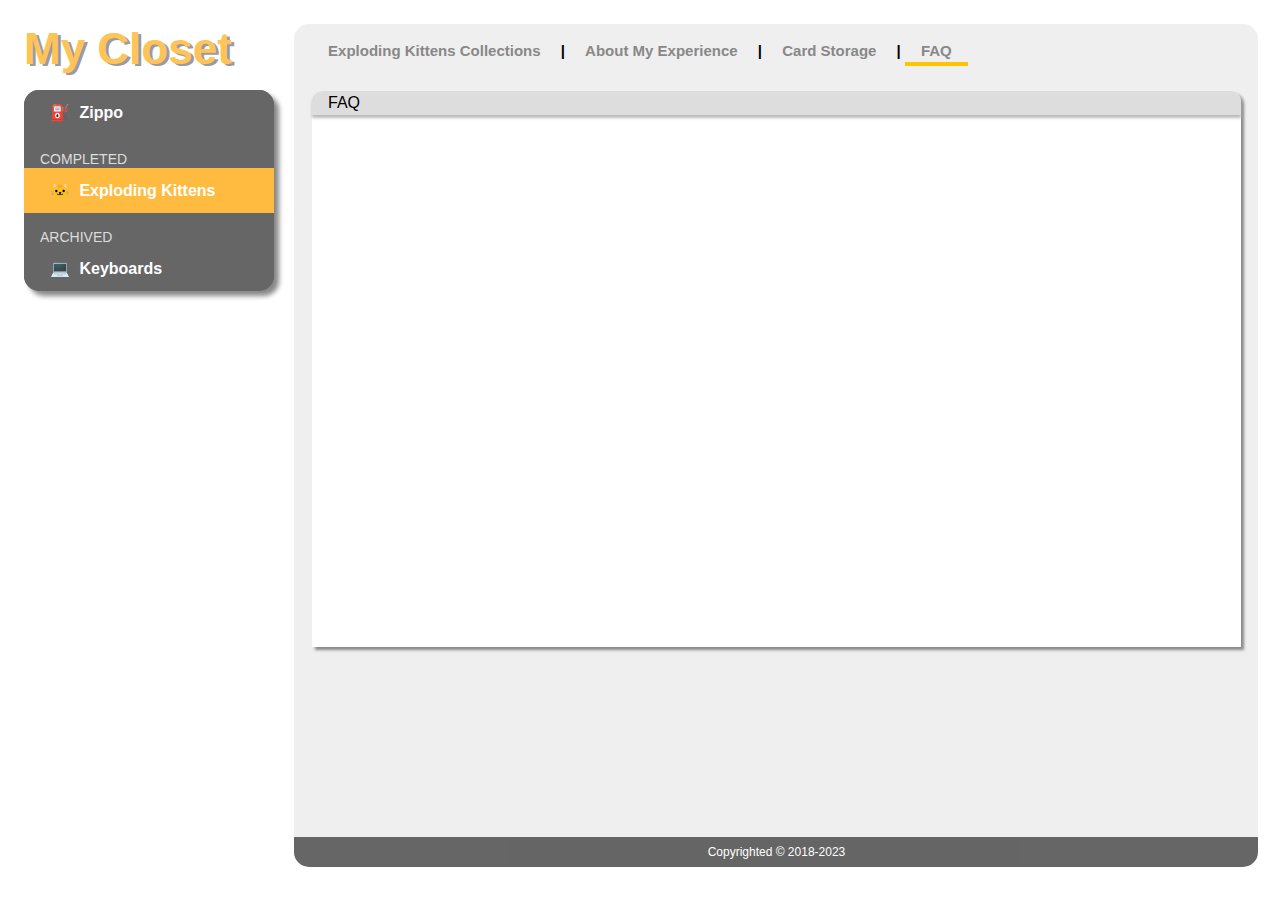
==== html/explodingkittens/faq.html @ c8c72e5f "first load" ====
<!DOCTYPE html>
<html lang="en">
<head>
    <meta charset="UTF-8">
    <meta name="viewport" content="width=device-width, initial-scale=1.0">
	<meta http-equiv="X-UA-Compatible" content="ie=edge">
	<link rel="icon" type="image/png" href="../../img/icon.png"/>
    <title>Exploding Kittens | About</title>
    <link rel="stylesheet" href="../../css/animation.css">
    <link rel="stylesheet" href="../../css/style.css">
    <link rel="stylesheet" href="../../css/font-color.css">
    <link rel="stylesheet" href="../../css/box.css">
    <link rel="stylesheet" href="../../css/nav.css">
    <link rel="stylesheet" href="../../css/desktop-nav.css">
    <link rel="stylesheet" href="../../css/kitten.css">
	<script src="../../lib/jquery-3.5.1.min.js"></script>
	<script src="../../js/script.js"></script>
</head>
<body>
	<header><!-- jQuery generated --></header>

	<section id="mainContent">
        <div id="main">
            <div class="submenu">
                <a href="index">Exploding Kittens Collections</a> |
                <a href="about">About My Experience</a> |
                <a href="storage">Card Storage</a> |
                <span>FAQ</span> 
            </div>


            <section class="box">
                <h1>FAQ</h1>
                <div class="box-content">
                    <p>
                        <div class="question">
                            Q: Does <span class="blue">Recipes for Disaster</span> really have it all? 
                            <div class="answer">
                                No. It's missing a few cards from all expansion and editions. However, it does contain the most range of cards.
                            </div>
                        </div>
                    </p>
                    <p>
                        <div class="question">
                            Q: Do you regret buying any set? 
                            <div class="answer">
                                Not regret per se, but you can skip <span class="blue">Imploding Kittens</span> <strong>IF</strong> you already have <span class="blue">Recipes for Disaster</span>.<br>
                                It is missing a few kitten art from <span class="blue">Imploding Kittens</span>, but <span class="blue">Recipes for Disaster</span> does have all <span class="blue">Imploding Kittens</span> action cards and you're not missing out much. 
                            </div>
                        </div>
                    </p>
                    <p>
                        <div class="question">
                            Q: Is <span class="green">Zombie Kittens</span> scary?
                            <div class="answer">
                                Quite the contrary. The art is surprisingly quite cute! 
                            </div>
                        </div>
                    </p>

                    <p>
                        <div class="question">
                            Q: Is <span class="hollow">NSFW Edition</span> ...?
                            <div class="answer">
                                It's rated 17+.
                                
                                The overall graphic is not too suggested in that way. 
                                It's probably rated for the level of gross content actually.
                            </div>
                        </div>
                    </p>

                    <p>
                        <div class="question">
                            Q: What is your favourite edition?
                            <div class="answer">
                                All is fun, but I would probably have to choose <span class="minions">Exploding Minions</span>.
                            </div>
                        </div>
                    </p>


                    <p>
                    </p>
                  
                </div>
            </section>

        </div>

        <footer><!-- jQuery generated --></footer>

    </section>

</body>
</html>
---- css/animation.css ----
@keyframes fadeIn {
    0% {
      opacity: 0;
    }
    100% {
      visibility: visible;
      opacity: 1;
    }
}




@keyframes changeColor {
  0%   {color: black;}
  10%   {color: red;}
  50%  {color: gold;}
  80%  {color: blue;}
  100% {color: green;}
}

@keyframes move {
  0%   {margin-left:0px; margin-top:0px;}
  25%  {margin-left:50%; top:0px;}
  75%  {margin-left:0px; top:200px;}
  50%  {margin-left:-50%; top:0;}
}

@keyframes spin {
  from {
      transform:rotate(0deg);
  }
  to {
      transform:rotate(360deg);
  }
}
---- css/style.css ----
body { 
    /* font-family: Candara, Arial, Sans-Serif; */
    max-width: 1080px;
	font-family: Verdana, Geneva, Tahoma, sans-serif !important;

}

header h1 {
    color: orange;
    opacity: 0.65;
    font-weight: bold;
    text-shadow: 3px 2px #666;
    font-size: 44px;
    margin: 1rem 0;
}


footer {
    text-align: center;
    background-color: black;
    padding: .5rem;
    border-radius: 0 0 15px 15px;
    opacity: 0.6;
    color: white;
    font-size: 12px;
}

div#main {
    background-color: #efefef;
    border-radius: 15px 15px 0 0;
    
    
    margin-top: 1rem;
    padding: .1rem;
    
    margin-bottom: 0;
    
    display: block;
}


.active-content { 
    display: block;
}


h1 { 
    font-weight: bold; 
}

a { 
    text-decoration: none;
    color: orange;
}


#filter { 
    margin: 1rem;
}

#filter input { 
    width: calc(100% - 1rem);
    font-size: 1rem;
    padding: .5rem;
    border-radius: 4px;
    border: 1px solid #aaa;
    box-shadow: 2px 2px 2px #aaa;
}

#filter input :focus {
    border: 1px solid gold;
}


a.button { 
    background: orange;
    padding: 1px 3px;
    border-radius: 2px;
    font-weight: bold;
    color: white;
    cursor: pointer;
}

a.button.disabled { 
    background: grey;
    padding: 1px 3px;
    opacity: 5;
    font-weight: bold;
    color: white;
    cursor:text;
}


.hide { 
    display: none;
}

.mobile { 
    display: none;
}

ul#quotes, 
ul#notes {
    margin: 0;
    padding: 0 1rem; 
}


ul > li{ 
    list-style-type: square;
    padding: .5rem 0;
}



table td, table th { 
    vertical-align: top; 
    text-align: left;
    border: 1px solid #eee;
}

table {
    border: 1px solid #eee;
}



section#yearSelection { 
    text-align: center;
}

section#yearSelection select { 
    text-align: center;
    padding: 0rem;
    margin-bottom: 1rem;
    width: 100%;    
    
    color: orange;
    font-family: "Apple Chancery", sans-serif;
    font-size: 24px;
    font-weight: bold;
    
    border-color: gold;
    border-radius: 8px;
    
}

.keyword-project { 
    color: orange;
}
.keyword-skill { 
    color: rgb(74 103 251);
}


section.box h1 { 
    font-size: 16px;
}

.right { 
	float: right;
}



.no-margin-bottom { 
    padding-bottom: 0;
    margin-bottom: 0;
}

.well { 
    border: solid 2px black; 
    border-radius: 8px; 
    box-shadow: 4px 4px #ddd;
    padding: 1rem;
    background: #eee;
    font-size: 14px;
}

.well-info { 
    background: rgb(255, 249, 213);
    border-color: rgb(255, 236, 130); 
    margin: 1rem;
}

.well-error { 
    background: rgb(255, 236, 230);
    border-color: rgb(255, 157, 157); 
    margin: 1rem;
    margin-top: 0;
}

#dream-notice { 
  display: inline-block;
  animation: 500ms fadeIn;
  animation-delay: 0;
  animation-fill-mode: forwards;
  visibility: hidden;
}


.answer-blue { 
    color: rgb(74 103 251);
}



@media (max-width: 600px) { 
    .desktop { 
        display: none;
    }

    .mobile { 
        display: inline-block;
    }

    div>ul { 
        margin-top: .5rem;
        margin-left: -1rem;
        line-height: 1.5rem;
    }


}
---- css/font-color.css ----
.red { 
    color: rgba(255, 0, 0, 0.599);
}
.blue { 
    color: rgba(0, 0, 255, 0.56);
}
.green { 
    color: rgb(59, 194, 59);
}

.hollow { 
    color: white; 
    text-shadow: -2px 0 gray, 0 2px gray, 2px 0 gray, 0 -2px gray;
}
.minions { 
    color: rgb(255, 242, 0); 
    font-weight: bold;
    text-shadow: -2px 0 rgb(150, 150, 240), 0 2px rgb(142, 142, 255), 2px 0 rgb(116, 116, 235), 0 -2px blue;
}



highlight { 
    background: yellow; 
}


.squiggly {
    text-decoration: underline;
    text-decoration-style: wavy;
}
---- css/box.css ----
.box  {
    margin: 1rem;
    box-shadow: 3px 3px 3px #888888;
    border-radius: 10px 10px 0 0 ;
    background-color: white;
}

section.box div.box-exercise { 
    padding: 1rem 2rem; 
    font-size: 14px;

    animation: 1500ms fadeIn;
    animation-fill-mode: forwards;
    visibility: hidden;
}

.box h1 {
    background: #ddd;
    border-radius: 10px 10px 0 0 ;
    margin: 0;
    margin-bottom: -.5rem;
    padding: .2rem 1rem;
    font-weight: normal;
    box-shadow: 0px 3px 3px #bbb;
    font-size: 20px;
}

.box-content {
    padding: 1rem;
    font-size: 14px;

    animation: 1000ms fadeIn;
    animation-delay: 0ms;
    animation-fill-mode: forwards;
    visibility: hidden;
}

.box-content h3 { 
    font-size: 14px; 
    font-weight: normal;
    margin-top: 1rem;
    margin-bottom: 0.2rem;
}

.box-content p { 
    line-height: 24px;
}

.box-content p a:hover {
    color: rgb(255, 123, 0);
}

.box > a {
    border-style: solid;
    border-color: #fc5;
    display: inline-block;
    width: 30%;
    max-height: 13rem;
    margin: .5rem;
    vertical-align: top;
    margin-bottom: 1rem;
    margin-left: 5%;
    box-shadow: 3px 3px 3px grey;
    border-radius: 10px;
    background-color: #eee;
}

.box > a:hover {
    border-color: #fa5;
    opacity: .8;
}

@media (max-width: 500px) { 
    section.box div.box-exercise { 
        padding: 1rem;
    }
}
---- css/nav.css ----
nav {
	background-color: rgb(102, 102, 102);
	border-radius: 15px;
	box-shadow: 5px 5px 5px #888888;
    font-family: Candara, Arial, Sans-Serif;

	overflow: auto;
	white-space: nowrap;
}


nav a {
	/* structure */
	display: inline-block;
	padding: 1rem .8rem;
	font-size: 16px;
	font-weight: bold;

	/* color & design */
	color: white;
	text-decoration: none;
	background-color: rgb(102, 102, 102);
	
}

nav span.navSectionHeader-desktop { 
	display: none;
}

nav span.navSectionHeader-mobile { 
	color: #ddd;
	display: inline;
}

nav a.first {
	border-radius: 15px 0px 0px 15px;
}

nav a.current-tab, 
nav a.current-tab:hover  {
	background-color: rgb(255, 187, 64);
}

nav a:hover {
	background-color: #888;
	opacity: 1;
}

.submenu { 
	padding-top: 1rem;
	padding-left: 1rem;
	padding-bottom: 1rem;
	font-weight: bold;
	font-size: 15px;
    font-family: Candara, Arial, Sans-Serif;


	overflow: auto hidden;
	white-space: nowrap;
}



.submenu span, 
.submenu a { 
	padding: 1rem;
	padding-bottom: .2rem; 
}

.submenu span { 
	border-bottom: 4px solid rgb(255, 196, 0);
	color: #888;
}

.submenu a { 
	color: #888;
}
.submenu a:hover { 
    color: rgb(255, 196, 0);
}

.month-nav { 
	text-align: center;
	margin-bottom: 1rem;
}

.month-nav #selectedMonthName{ 
	width: 200px;
	display: inline-block;
    font-family: "Apple Chancery", sans-serif;
	font-size: 24px;
}


div.last-updated { 
	margin: 0 1rem -0.5rem 1rem;

	display: block;
	padding-bottom: 0;

	border-bottom: none;
	color: #333;
	font-size: 12px;
    font-family: Candara, Arial, Sans-Serif;
    
}

nav a .nav-icon { 
	display: none;
}


.center { 
	text-align: center;
	float: center;
}


.verticalMiddle { 
	vertical-align: middle;
}












/* Hide scrollbar but keep scrollable */
.submenu, nav {
    -ms-overflow-style: none;  /* Internet Explorer 10+ */
    scrollbar-width: none;  /* Firefox */
}
.submenu::-webkit-scrollbar, nav::-webkit-scrollbar { 
    display: none;  /* Safari and Chrome */
}
---- css/desktop-nav.css ----
@media (min-width: 1200px) { 

	/**** Desktop view test **/
	body { 
		max-width: none;
	}

	header { 
		display: inline-block; 
		width: 250px; 
		margin: 1rem;
		vertical-align: top;
	}

	header h1 { 
		margin-top: 0;
	}



	section#mainContent { 
		display: inline-block; 
		width: calc(100% - 300px);
	}

	section#mainContent div#main { 
		min-height: calc(90vh);
	}

	nav a {
		/* structure */
		display: block;
		padding: .8rem 1rem;
		
		/* color & design */
		color: white;
		text-decoration: none;
		background-color: rgb(102, 102, 102);
		
	}

	nav a.first {
		border-radius: 15px 15px 0px 0;
	}

	nav a.last { 
		border-radius: 0 0 15px 15px;
	}

	nav a .nav-icon { 
		display: inline-block;
		width: 25px;
        margin-left: 10px;
	}

    nav span.navSectionHeader-desktop { 
        display: block;
        padding-left: 1rem;
        padding-top: 1rem;
        padding-bottom: 0.1rem;
        color: #ddd;
		font-size: 14px;

    }

    nav span.navSectionHeader-mobile { 
        display: none;
    }

	/*************************/
}
---- css/kitten.css ----
img { 
    width: 150px
}


img.full { 
    width: 100%;
}

.zoom img:hover {
    transform: scale(3); 
}

#cards img:hover { 
    transform: scale(2.5); /* (150% zoom - Note: if the zoom is too large, it will go outside of the viewport) */   
}

iframe { 
    /* width="560" height="315"  */
    width: 100%;
    height: 600px;
}

#cards { 
    margin: 1rem;
    margin-left: 3rem;
    margin-right: 3rem;
}

.info-block>span { 
    display: inline-block ;
    vertical-align: top;
}

.info-block>span:nth-child(1) { 
    width: 30%;
}
.info-block>span:nth-child(2) { 
    width: 65%;
}


span.showOnHover { 
    display: none;
}
.triggerHover:hover span.showOnHover { 
    display: inline-block;
    background: #888; 
    color: white;
    padding: .5rem;
    position: absolute;
    border-radius: 4px;
    font-size: smaller;
}


.info-block span img { 
    width: 100%;
}

ul { 
    margin-top: 0;
}
ul li { 
    list-style-type: none;
    margin-left: -1rem;
    padding-right: 1rem
}

table { 
    width: 100%;
}
th { 
    padding: 0.5rem;
}
td { 
    padding: .5rem;
}

tr:hover { 
    background-color: #fffbdf;
}

td .addMarginTop { 
    margin-top: .5rem;
}

button { 
    padding: 1rem;
    background: gold;
}


table img { 
    height: 60px;
    width: auto;
}

img.icon { 
    width: auto !important;
    height: 20px;
    margin: 0; 
    padding: 0;

    vertical-align: bottom;
}

div.answer { 
    visibility: hidden;
    margin: 1rem;
    /* margin-bottom: 2rem; */
    margin-bottom: 0rem;
    padding-bottom: 1.2rem;
    line-height: 1.5rem;

}

div.question:hover div.answer, 
div.question:active div.answer{ 
    animation: 500ms fadeIn;
    color: black;
    visibility: visible;
}

td.price { 
    width: 100px;
}
td.price a { 
    margin-top: .5rem;
    display: inline-block;
}

.keyword { 
    color: rgb(185, 171, 70);
    /* background: #fffbdf; */
}

table td { 
    vertical-align: middle;
}

.ul-nopadding { 
    margin-left: -1rem;
}
.ul-nopadding li { 
    padding-bottom: 0.3rem; 
    padding-top: 0.3rem; 
}


.mobile-700, .mobile-800 { 
    display: none;
}

div.image-container>img { 
    width: auto; 
    height: 480px;
}
div.image-container-oomomo>img { 
    width: auto; 
    height: 380px;
}

.caption { 
    color: gray; 
    font-style: italic;
}

@media (max-width: 1600px) { 
    div.image-container>img { 
        width: auto; 
        height: 400px;
    }
    div.image-container-oomomo>img { 
        width: auto; 
        height: 320px;
    }
}
@media (max-width: 1400px) { 
    div.image-container>img { 
        width: auto; 
        height: 300px;
    }
    div.image-container-oomomo>img { 
        width: auto; 
        height: 230px;
    }
}
@media (max-width: 1150px) { 
    div.image-container>img { 
        width: auto; 
        height: 250px;
    }
    div.image-container-oomomo>img { 
        width: auto; 
        height: 300px;
    }
    .desktop-1150 { 
        display: none;
    }
}



@media (max-width: 800px) { 
    .desktop-800 { 
        display: none;
    }

    .mobile-800 { 
        display: inline-block;
    }
    div.image-container>img { 
        width: auto; 
        height: 200px;
    }
   
}

@media (max-width: 750px) { 
    div.image-container-oomomo>img { 
        width: auto; 
        height: 280px;
    }
}

@media (max-width: 700px) { 
    .desktop-700 { 
        display: none;
    }

    .mobile-700 { 
        display: inline-block;
    }
}

@media (max-width: 600px) { 
    #cards img:hover {
        transform: scale(1.5); /* (150% zoom - Note: if the zoom is too large, it will go outside of the viewport) */
    }

    div.image-container>img,
    div.image-container-oomomo>img { 
        width: 100%; 
        height: auto;
    }

    iframe { 
        width: 100%;
        height: 200px;
    }

    #cards { 
        text-align: center;
    }

    #cards p, #cards h4 { 
        text-align: left;
    }

    .info-block>span { 
        display: block;
        width: 100%;
    }

    .info-block>span:nth-child(1) { 
        width: 100%;
    }
    .info-block>span:nth-child(2) { 
        width: 100%;
    }

    td, th { 
        padding: 1rem 0;
    }

    ul { 
        margin-top: .5rem;
        margin-left: -1rem;
    }

    .well.well-info { 
        margin-left: 0; 
        margin-right: 0;
        margin-top: .5rem;
    }

}
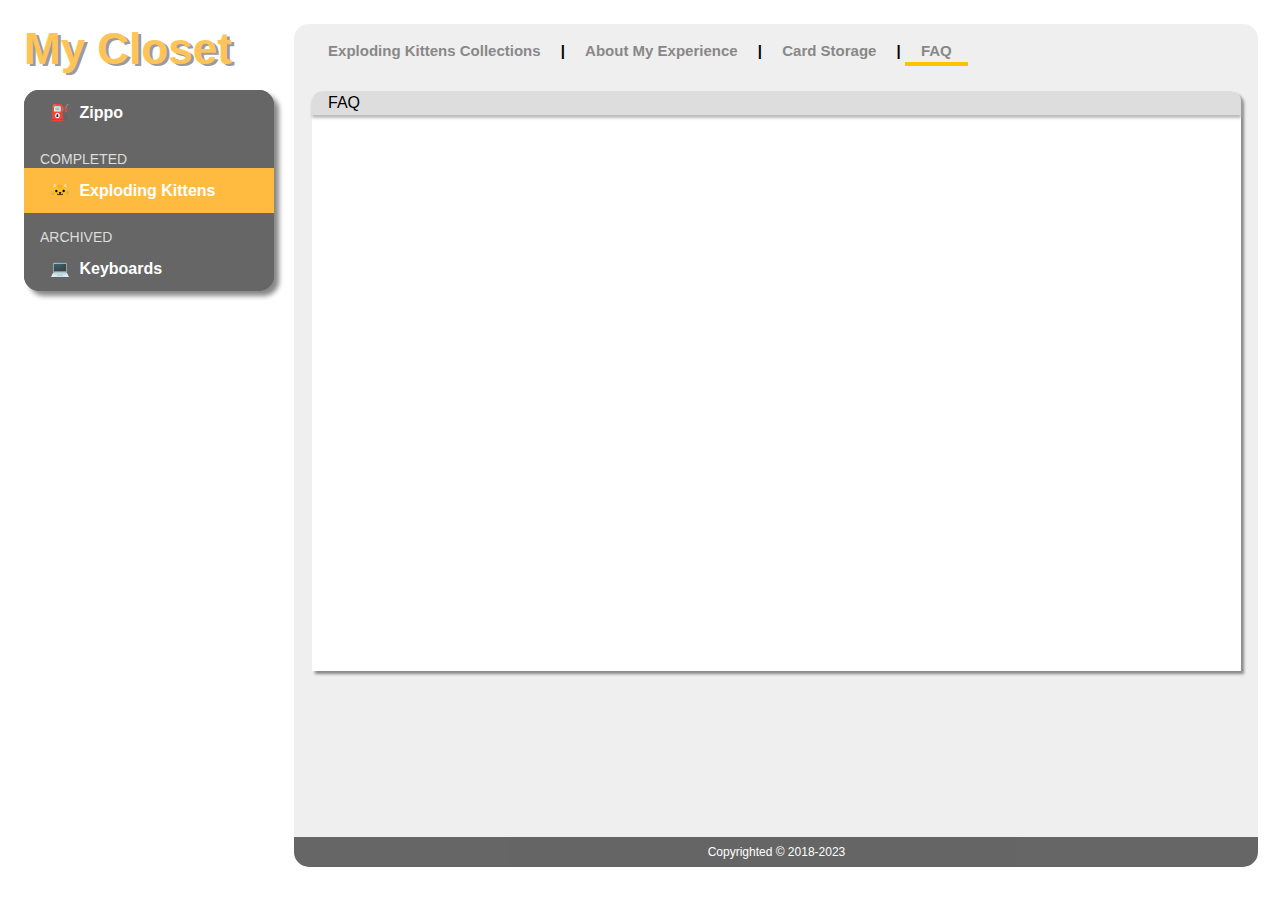
==== commit 3247482f: "add hyperlink to kitten editions in faq" ====
--- a/html/explodingkittens/faq.html
+++ b/html/explodingkittens/faq.html
@@ -44,8 +44,8 @@
                         <div class="question">
                             Q: Do you regret buying any set? 
                             <div class="answer">
-                                Not regret per se, but you can skip <span class="blue">Imploding Kittens</span> <strong>IF</strong> you already have <span class="blue">Recipes for Disaster</span>.<br>
-                                It is missing a few kitten art from <span class="blue">Imploding Kittens</span>, but <span class="blue">Recipes for Disaster</span> does have all <span class="blue">Imploding Kittens</span> action cards and you're not missing out much. 
+                                Not regret per se, but you can skip <a href="detail?edition=imploding"><span class="blue">Imploding Kittens</span></a> <strong>IF</strong> you already have <a href="detail?edition=recipes"><span class="blue">Recipes for Disaster</span></a>.<br>
+                                It is missing a few kitten art from <a href="detail?edition=imploding"><span class="blue">Imploding Kittens</span></a>, but <a href="detail?edition=recipes"><span class="blue">Recipes for Disaster</span></a> does have all <a href="detail?edition=imploding"><span class="blue">Imploding Kittens</span></a> action cards and you're not missing out much. 
                             </div>
                         </div>
                     </p>
@@ -54,6 +54,8 @@
                             Q: Is <span class="green">Zombie Kittens</span> scary?
                             <div class="answer">
                                 Quite the contrary. The art is surprisingly quite cute! 
+                                Check out the cards <a href="detail?edition=zombie">here</a>.
+
                             </div>
                         </div>
                     </p>
@@ -66,6 +68,7 @@
                                 
                                 The overall graphic is not too suggested in that way. 
                                 It's probably rated for the level of gross content actually.
+                                You can check out the cards <a href="detail?edition=nsfw">here</a>.
                             </div>
                         </div>
                     </p>
@@ -74,7 +77,7 @@
                         <div class="question">
                             Q: What is your favourite edition?
                             <div class="answer">
-                                All is fun, but I would probably have to choose <span class="minions">Exploding Minions</span>.
+                                All is fun, but I would probably have to choose <a href="detail?edition=minions"><span class="minions">Exploding Minions</span></a>.
                             </div>
                         </div>
                     </p>
--- a/css/style.css
+++ b/css/style.css
@@ -223,3 +223,17 @@
 
 }
 
+
+span.showOnHover { 
+    display: none;
+}
+.triggerHover:hover span.showOnHover { 
+    display: inline-block;
+    background: #888; 
+    color: white;
+    padding: .5rem;
+    position: absolute;
+    border-radius: 4px;
+    font-size: smaller;
+}
+
